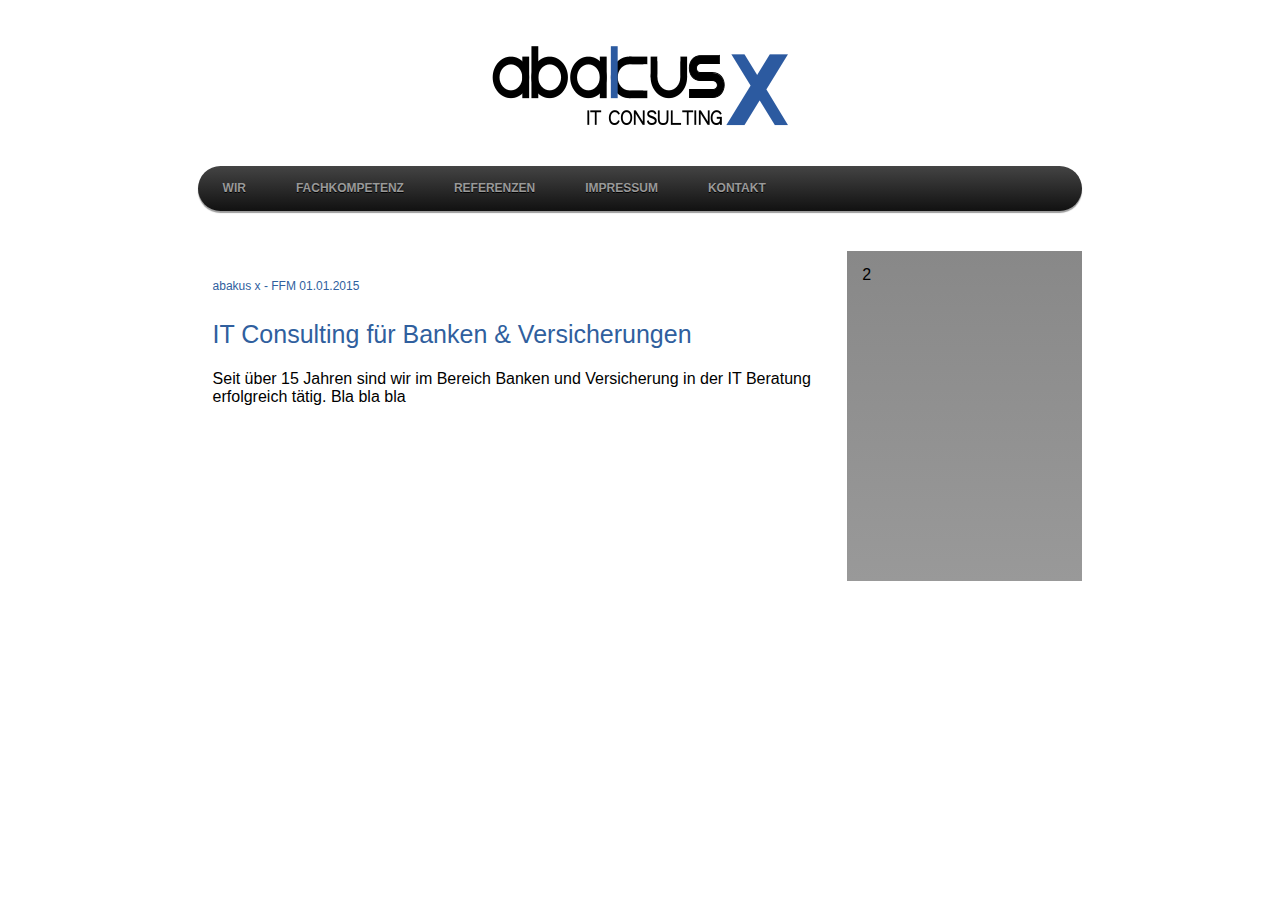
==== index.html @ 179d4328 "first commit" ====
<!DOCTYPE html>
<html lang="de">
<head>
    <meta charset="utf-8"> 
    <!--[if lt IE 9]>
        <script src="//html5shim.googlecode.com/svn/trunk/html5.js"></script>
    <![endif]-->
    <link rel="stylesheet" type="text/css" href="a1_styles.css">
    <link rel="stylesheet" type="text/css" href="a1_menue_styles.css">
	<title>abakus x - home</title>
</head>
<body>
    <header>
        <img id="logo" src="image/logoAbakusX_1.png" alt="abakus x">
        <ul id="menu">
            <li><a href="index.html">Wir</a></li>
            <li>
                <a>Fachkompetenz</a>
                <ul>
                    <li><a href="Fachkompetenz_PL.html">Projektleitung</a></li>
                    <li><a href="Fachkompetenz_BA.html">Business-Analyse</a></li>
                    <li><a href="Fachkompetenz_SE.html">Software-Entwicklung</a></li>
                    <li><a href="Fachkompetenz_TM.html">Testmanagement</a></li>
                </ul>
            </li>
            <li>
                <a href="#">Referenzen</a>                
                <ul>
                    <li><a href="Fachkompetenz_PL.html">Projektleitung</a></li>
                    <li><a href="Fachkompetenz_BA.html">Business-Analyse</a></li>
                    <li><a href="Fachkompetenz_SE.html">Software-Entwicklung</a></li>
                    <li><a href="Fachkompetenz_TM.html">Testmanagement</a></li>
                </ul>
            </li>
            <li><a href="impressum.html">Impressum</a></li>
            <li><a href="#">Kontakt</a></li>
        </ul> 
    </header>
    
    <main>
        <!-- Artikel-->
        <article>
            <h1>abakus x - FFM 01.01.2015</h1>
            <h2>IT Consulting für Banken & Versicherungen</h2>
            Seit über 15 Jahren sind wir im Bereich Banken und Versicherung in der IT Beratung erfolgreich tätig.
            Bla bla bla

            
        </article>
        <aside>
 
           2
            
        </aside>
    </main>

    <footer>
    
    </footer>
</body>
</html>
---- a1_styles.css ----
body{
    font-family: 'Roboto', sans-serif;
}

header{
    display: flex;
    flex-flow:column;
    margin-left: 15%;
    margin-right: 15%;

}

#logo{
    padding-top: 20px;
    padding-bottom: 20px;
    flex: 1 1 117px;
    align-self: center;
    
}

main{
    display: flex;
    flex-flow:row;
    margin-left: 15%;
    margin-right: 15%;
    margin-top: 20px;
    max-width: 900px;
}

article{
    flex: 3 1 0;
    min-height: 300px;
    margin-top: 20px;
    margin-right: 4px;
    padding: 15px 15px 15px 15px;
}
aside{
    flex: 1 1 0;
    min-height: 300px;
    background-color: #888;   
    background-image: linear-gradient(#888, #999);  
    margin-top: 20px;
    padding: 15px 15px 15px 15px;
}
h1{
    font:  12px/25px Arial, Helvetica;
    color: #305f9e;
}

h2{
    font:  25px Arial, Helvetica;
    color: #305f9e;
    padding: 0px 0px 0px 0px;
}
---- a1_menue_styles.css ----
#menu {
    width: 100%;
    margin: 0;
    padding: 10px 0 0 0;
    list-style: none;  
    background-color: #111;
    background-image: linear-gradient(#444, #111);
    border-radius: 50px;
    box-shadow: 0 2px 1px #9c9c9c;
}

#menu li {
    float: left;
    padding: 0 0 10px 0;
    position: relative;
}

#menu a {
    float: left;
    height: 25px;
    padding: 0 25px;
    color: #999;
    text-transform: uppercase;
    font: bold 12px/25px Arial, Helvetica;
    text-decoration: none;
    text-shadow: 0 1px 0 #000;
}

#menu li:hover > a {
    color: #fafafa;
}

*html #menu li a:hover { /* IE6 */
    color: #fafafa;
}

#menu li:hover > ul {
    display:block;
}

/* Sub-menu */
#menu ul {
    list-style: none;
    margin: 0;
    padding: 0;    
    display: none;
    position: absolute;
    top: 35px;
    left: 0;
    z-index: 99999;    
    background-color: #444;   
    background-image: linear-gradient(#444, #111);    
    -moz-border-radius: 5px;
    border-radius: 5px;
}

#menu ul li {
    float: none;
    margin: 0;
    padding: 0;
    display: block;  
    box-shadow: 0 1px 0 #111111, 
                0 2px 0 #777777;
}

#menu ul li:last-child { 
    box-shadow: none;    
}

#menu ul a {    
    padding: 10px;
    height: auto;
    line-height: 1;
    display: block;
    white-space: nowrap;
    float: none;
    text-transform: none;
}

*html #menu ul a { /* IE6 */   
    height: 10px;
    width: 150px;
}

*:first-child+html #menu ul a { /* IE7 */    
    height: 10px;
    width: 150px;
}

#menu ul a:hover {
    background-color: #0186ba;
    background-image: linear-gradient(#04acec, #0186ba);
}

#menu ul li:first-child a {
    border-radius: 5px 5px 0 0;
}

#menu ul li:first-child a:after {
    content: '';
    position: absolute;
    left: 30px;
    top: -8px;
    width: 0;
    height: 0;
    border-left: 5px solid transparent;
    border-right: 5px solid transparent;
    border-bottom: 8px solid #444;
}

#menu ul li:first-child a:hover:after {
    border-bottom-color: #04acec; 
}

#menu ul li:last-child a {
    border-radius: 0 0 5px 5px;
}

/* Clear floated elements */
#menu:after {
    visibility: hidden;
    display: block;
    font-size: 0;
    content: " ";
    clear: both;
    height: 0;
}

* html #menu             { zoom: 1; } /* IE6 */
*:first-child+html #menu { zoom: 1; } /* IE7 */
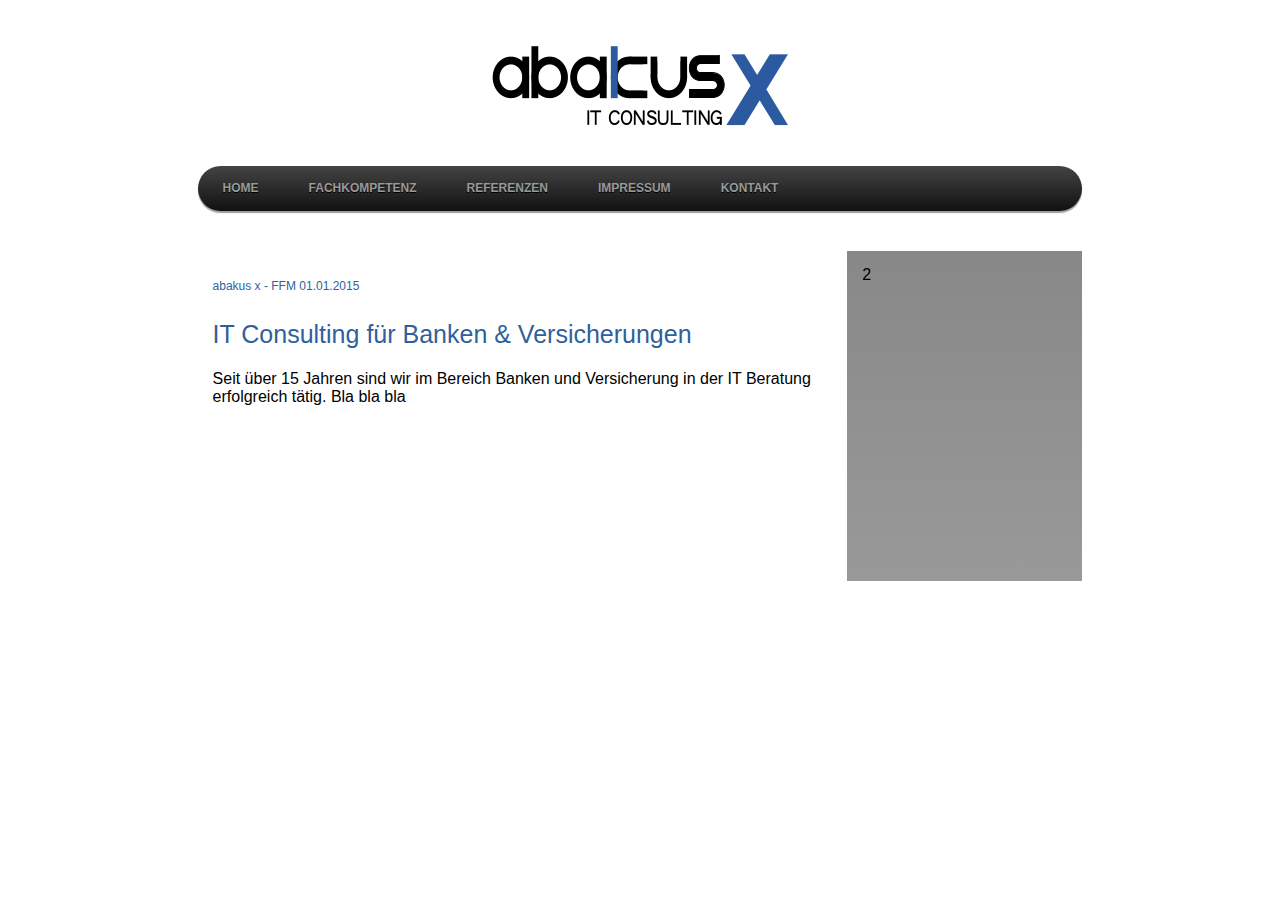
==== commit 9afe0074: "wir -> home" ====
--- a/index.html
+++ b/index.html
@@ -13,7 +13,8 @@
     <header>
         <img id="logo" src="image/logoAbakusX_1.png" alt="abakus x">
         <ul id="menu">
-            <li><a href="index.html">Wir</a></li>
+            <li>
+                <a href="index.html">Home</a></li>
             <li>
                 <a>Fachkompetenz</a>
                 <ul>
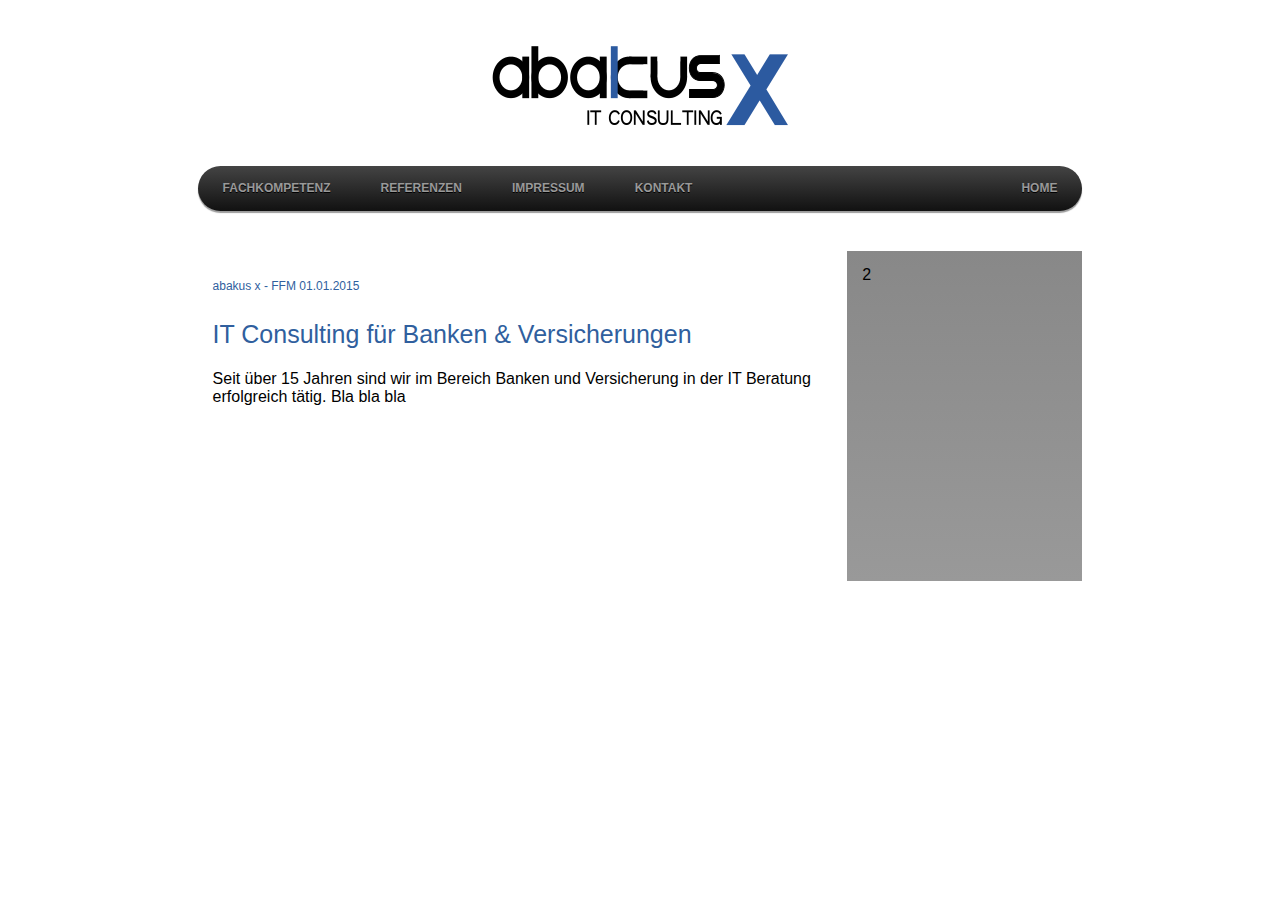
==== commit f7aafdab: "home is on the right now" ====
--- a/index.html
+++ b/index.html
@@ -13,8 +13,6 @@
     <header>
         <img id="logo" src="image/logoAbakusX_1.png" alt="abakus x">
         <ul id="menu">
-            <li>
-                <a href="index.html">Home</a></li>
             <li>
                 <a>Fachkompetenz</a>
                 <ul>
@@ -35,6 +33,7 @@
             </li>
             <li><a href="impressum.html">Impressum</a></li>
             <li><a href="#">Kontakt</a></li>
+            <lir><a href="index.html">Home</a></lir>
         </ul> 
     </header>
     
--- a/a1_menue_styles.css
+++ b/a1_menue_styles.css
@@ -15,8 +15,27 @@
     position: relative;
 }
 
+#menu lir {
+    float: right;
+    padding: 0 0 10px 0;
+    position: relative;
+}
+
+#menu lir:hover > a {
+    color: #fafafa;
+}
+
+*html #menu lir a:hover { /* IE6 */
+    color: #fafafa;
+}
+
+
+#menu lir:hover > ul {
+    display:block;
+}
+
 #menu a {
-    float: left;
+    float: right;
     height: 25px;
     padding: 0 25px;
     color: #999;
@@ -33,6 +52,7 @@
 *html #menu li a:hover { /* IE6 */
     color: #fafafa;
 }
+
 
 #menu li:hover > ul {
     display:block;
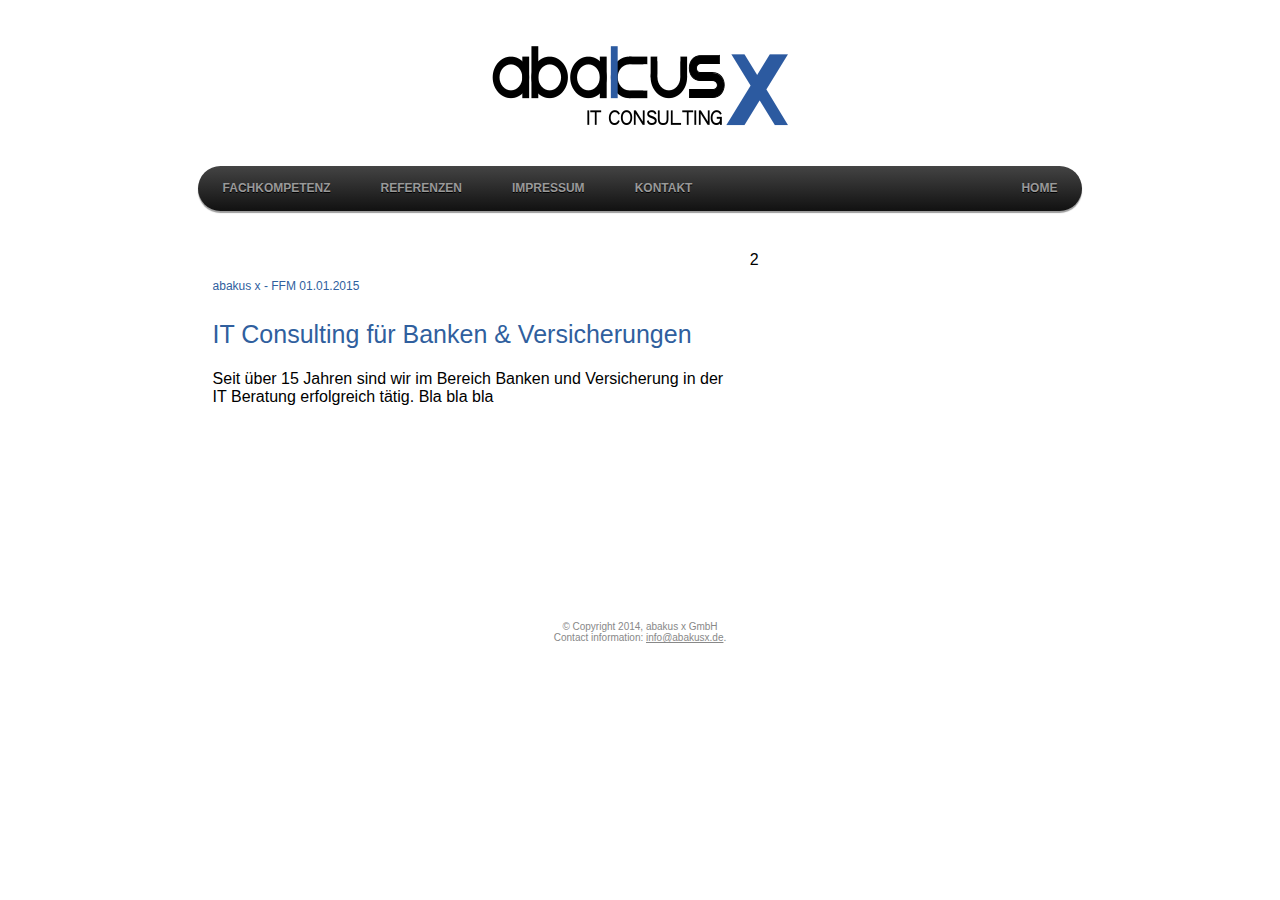
==== commit 7022fda0: "Change menu/ footer/ kontakt" ====
--- a/index.html
+++ b/index.html
@@ -32,7 +32,7 @@
                 </ul>
             </li>
             <li><a href="impressum.html">Impressum</a></li>
-            <li><a href="#">Kontakt</a></li>
+            <li><a href="Kontakt.html">Kontakt</a></li>
             <lir><a href="index.html">Home</a></lir>
         </ul> 
     </header>
@@ -55,7 +55,11 @@
     </main>
 
     <footer>
-    
+        <aside>
+            © Copyright 2014, abakus x GmbH
+            </br>
+            Contact information: <a href="mailto:info@abakusx.de">info@abakusx.de</a>.
+        </aside>
     </footer>
 </body>
 </html>--- a/a1_styles.css
+++ b/a1_styles.css
@@ -24,31 +24,47 @@
     margin-left: 15%;
     margin-right: 15%;
     margin-top: 20px;
-    max-width: 900px;
 }
 
-article{
+main article{
     flex: 3 1 0;
     min-height: 300px;
     margin-top: 20px;
     margin-right: 4px;
     padding: 15px 15px 15px 15px;
 }
-aside{
-    flex: 1 1 0;
-    min-height: 300px;
-    background-color: #888;   
-    background-image: linear-gradient(#888, #999);  
+main aside{
+    flex: 1 1 160px;
     margin-top: 20px;
-    padding: 15px 15px 15px 15px;
 }
-h1{
+main h1{
     font:  12px/25px Arial, Helvetica;
     color: #305f9e;
 }
 
-h2{
+main h2{
     font:  25px Arial, Helvetica;
     color: #305f9e;
     padding: 0px 0px 0px 0px;
-}+}
+
+footer{
+    display: flex;
+    flex-flow:column;
+    margin-top: 40px; 
+    margin-left: 15%;
+    margin-right: 15%;
+
+}
+
+footer aside{
+    flex: 1 1 0;
+    align-self: center;
+    text-align: center;
+    color: #888;
+    font-size: 10px;
+}
+
+footer aside a{
+    color: #888;
+}
--- a/a1_menue_styles.css
+++ b/a1_menue_styles.css
@@ -4,7 +4,7 @@
     padding: 10px 0 0 0;
     list-style: none;  
     background-color: #111;
-    background-image: linear-gradient(#444, #111);
+    background-image: linear-gradient(#444,#111);
     border-radius: 50px;
     box-shadow: 0 2px 1px #9c9c9c;
 }
@@ -69,7 +69,7 @@
     left: 0;
     z-index: 99999;    
     background-color: #444;   
-    background-image: linear-gradient(#444, #111);    
+    background-image: linear-gradient(#111, #305f9e);    
     -moz-border-radius: 5px;
     border-radius: 5px;
 }
@@ -109,7 +109,7 @@
 
 #menu ul a:hover {
     background-color: #0186ba;
-    background-image: linear-gradient(#04acec, #0186ba);
+    background-image: linear-gradient(#0186ba,#305f9e);
 }
 
 #menu ul li:first-child a {
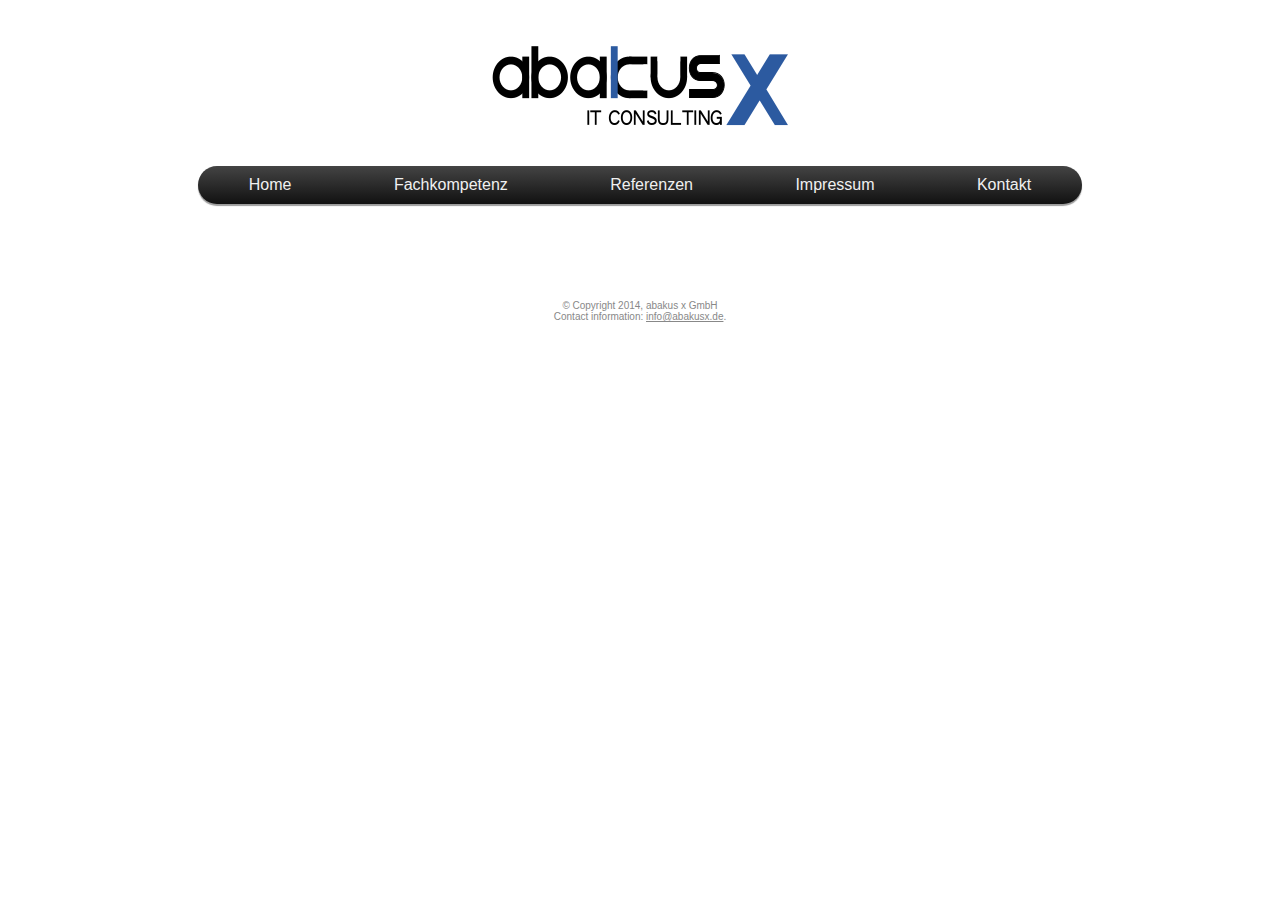
==== commit 42399ab5: "04.01 - update" ====
--- a/index.html
+++ b/index.html
@@ -7,51 +7,26 @@
     <![endif]-->
     <link rel="stylesheet" type="text/css" href="a1_styles.css">
     <link rel="stylesheet" type="text/css" href="a1_menue_styles.css">
-	<title>abakus x - home</title>
+	<title>abakus x - impressum</title>
 </head>
 <body>
     <header>
         <img id="logo" src="image/logoAbakusX_1.png" alt="abakus x">
-        <ul id="menu">
-            <li>
-                <a>Fachkompetenz</a>
-                <ul>
-                    <li><a href="Fachkompetenz_PL.html">Projektleitung</a></li>
-                    <li><a href="Fachkompetenz_BA.html">Business-Analyse</a></li>
-                    <li><a href="Fachkompetenz_SE.html">Software-Entwicklung</a></li>
-                    <li><a href="Fachkompetenz_TM.html">Testmanagement</a></li>
-                </ul>
-            </li>
-            <li>
-                <a href="#">Referenzen</a>                
-                <ul>
-                    <li><a href="Fachkompetenz_PL.html">Projektleitung</a></li>
-                    <li><a href="Fachkompetenz_BA.html">Business-Analyse</a></li>
-                    <li><a href="Fachkompetenz_SE.html">Software-Entwicklung</a></li>
-                    <li><a href="Fachkompetenz_TM.html">Testmanagement</a></li>
-                </ul>
-            </li>
-            <li><a href="impressum.html">Impressum</a></li>
-            <li><a href="Kontakt.html">Kontakt</a></li>
-            <lir><a href="index.html">Home</a></lir>
-        </ul> 
+        <nav>
+  <ul>
+    <li><a href="index.html">Home</a></li>
+    <li><a href="fachkompetenz.html">Fachkompetenz</a></li>
+    <li><a href="referenzen.html">Referenzen</a></li>
+    <li><a href="impressum.html">Impressum</a></li>
+    <li><a href="kontakt.html">Kontakt</a></li>
+  </ul>
+</nav>
     </header>
-    
     <main>
         <!-- Artikel-->
         <article>
-            <h1>abakus x - FFM 01.01.2015</h1>
-            <h2>IT Consulting für Banken & Versicherungen</h2>
-            Seit über 15 Jahren sind wir im Bereich Banken und Versicherung in der IT Beratung erfolgreich tätig.
-            Bla bla bla
 
-            
         </article>
-        <aside>
- 
-           2
-            
-        </aside>
     </main>
 
     <footer>
--- a/a1_styles.css
+++ b/a1_styles.css
@@ -1,3 +1,7 @@
+html {
+    overflow-y: scroll;
+}
+
 body{
     font-family: 'Roboto', sans-serif;
 }
@@ -13,30 +17,30 @@
 #logo{
     padding-top: 20px;
     padding-bottom: 20px;
-    flex: 1 1 117px;
     align-self: center;
-    
 }
 
 main{
-    display: flex;
-    flex-flow:row;
     margin-left: 15%;
     margin-right: 15%;
     margin-top: 20px;
 }
 
 main article{
-    flex: 3 1 0;
-    min-height: 300px;
+
     margin-top: 20px;
-    margin-right: 4px;
     padding: 15px 15px 15px 15px;
 }
+
+
 main aside{
-    flex: 1 1 160px;
-    margin-top: 20px;
+    margin: 5px;
+    padding: 15px;
+    display: inline-block;
+    vertical-align: top;
 }
+
+
 main h1{
     font:  12px/25px Arial, Helvetica;
     color: #305f9e;
@@ -54,7 +58,11 @@
     margin-top: 40px; 
     margin-left: 15%;
     margin-right: 15%;
-
+    clear:left;
+    margin-top:1em;
+    text-align:center;
+    padding:10px;
+    margin-bottom: 40px; 
 }
 
 footer aside{
@@ -67,4 +75,4 @@
 
 footer aside a{
     color: #888;
-}
+}--- a/a1_menue_styles.css
+++ b/a1_menue_styles.css
@@ -1,150 +1,88 @@
-#menu {
-    width: 100%;
-    margin: 0;
-    padding: 10px 0 0 0;
-    list-style: none;  
+nav {
+  background: #f0f0f0;
+  border-right: none;
+  width: 100%;
+  margin-bottom: 20px;
     background-color: #111;
     background-image: linear-gradient(#444,#111);
     border-radius: 50px;
     box-shadow: 0 2px 1px #9c9c9c;
+    align-self: center;
+    margin-left: 15%;
+    margin-right: 15%;
 }
 
-#menu li {
-    float: left;
-    padding: 0 0 10px 0;
-    position: relative;
+nav ul {
+  margin: 0;
+  padding: 0;
 }
 
-#menu lir {
-    float: right;
-    padding: 0 0 10px 0;
-    position: relative;
+nav ul li {
+  list-style: none;
+  text-align: center;
+
 }
 
-#menu lir:hover > a {
-    color: #fafafa;
+nav ul li:first-child {
+  border-left: none;
 }
 
-*html #menu lir a:hover { /* IE6 */
-    color: #fafafa;
+nav ul li:last-child {
+  border-bottom: none;
 }
 
-
-#menu lir:hover > ul {
-    display:block;
+nav ul li a {
+  display: block;
+  text-decoration: none;
+  color: #f0f0f0;
+  padding: 10px 0;
 }
 
-#menu a {
-    float: right;
-    height: 25px;
-    padding: 0 25px;
-    color: #999;
-    text-transform: uppercase;
-    font: bold 12px/25px Arial, Helvetica;
-    text-decoration: none;
-    text-shadow: 0 1px 0 #000;
+nav {
+  display: table;
+  table-layout: fixed;
 }
 
-#menu li:hover > a {
-    color: #fafafa;
+ul {
+  display: -webkit-flex;
+  display: -ms-flexbox;
+  display: flex;
+  -webkit-flex-direction: row;
+      -ms-flex-direction: row;
+          flex-direction: row;
 }
 
-*html #menu li a:hover { /* IE6 */
-    color: #fafafa;
+ul li {
+	-webkit-flex-grow: 1;
+	    -ms-flex-positive: 1;
+	        flex-grow: 1;
 }
 
-
-#menu li:hover > ul {
-    display:block;
+.x {
+  display: none;
 }
 
-/* Sub-menu */
-#menu ul {
-    list-style: none;
-    margin: 0;
-    padding: 0;    
-    display: none;
-    position: absolute;
-    top: 35px;
-    left: 0;
-    z-index: 99999;    
-    background-color: #444;   
-    background-image: linear-gradient(#111, #305f9e);    
-    -moz-border-radius: 5px;
-    border-radius: 5px;
+.p {
+  text-align: center;
+  font-size: 14px;
+  margin-top: 80px;
 }
 
-#menu ul li {
-    float: none;
-    margin: 0;
-    padding: 0;
-    display: block;  
-    box-shadow: 0 1px 0 #111111, 
-                0 2px 0 #777777;
+.d {
+  color: #ccc;
 }
 
-#menu ul li:last-child { 
-    box-shadow: none;    
-}
+@media (max-width: 580px) {
 
-#menu ul a {    
-    padding: 10px;
-    height: auto;
-    line-height: 1;
+  ul {
     display: block;
-    white-space: nowrap;
-    float: none;
-    text-transform: none;
-}
+  }
 
-*html #menu ul a { /* IE6 */   
-    height: 10px;
-    width: 150px;
-}
+  nav {
+    font-size: .8em;
+  }
 
-*:first-child+html #menu ul a { /* IE7 */    
-    height: 10px;
-    width: 150px;
-}
-
-#menu ul a:hover {
-    background-color: #0186ba;
-    background-image: linear-gradient(#0186ba,#305f9e);
-}
-
-#menu ul li:first-child a {
-    border-radius: 5px 5px 0 0;
-}
-
-#menu ul li:first-child a:after {
-    content: '';
-    position: absolute;
-    left: 30px;
-    top: -8px;
-    width: 0;
-    height: 0;
-    border-left: 5px solid transparent;
-    border-right: 5px solid transparent;
-    border-bottom: 8px solid #444;
-}
-
-#menu ul li:first-child a:hover:after {
-    border-bottom-color: #04acec; 
-}
-
-#menu ul li:last-child a {
-    border-radius: 0 0 5px 5px;
-}
-
-/* Clear floated elements */
-#menu:after {
-    visibility: hidden;
+  nav ul li {
     display: block;
-    font-size: 0;
-    content: " ";
-    clear: both;
-    height: 0;
-}
-
-* html #menu             { zoom: 1; } /* IE6 */
-*:first-child+html #menu { zoom: 1; } /* IE7 */+    border-bottom: 1px solid #ccc;
+  }
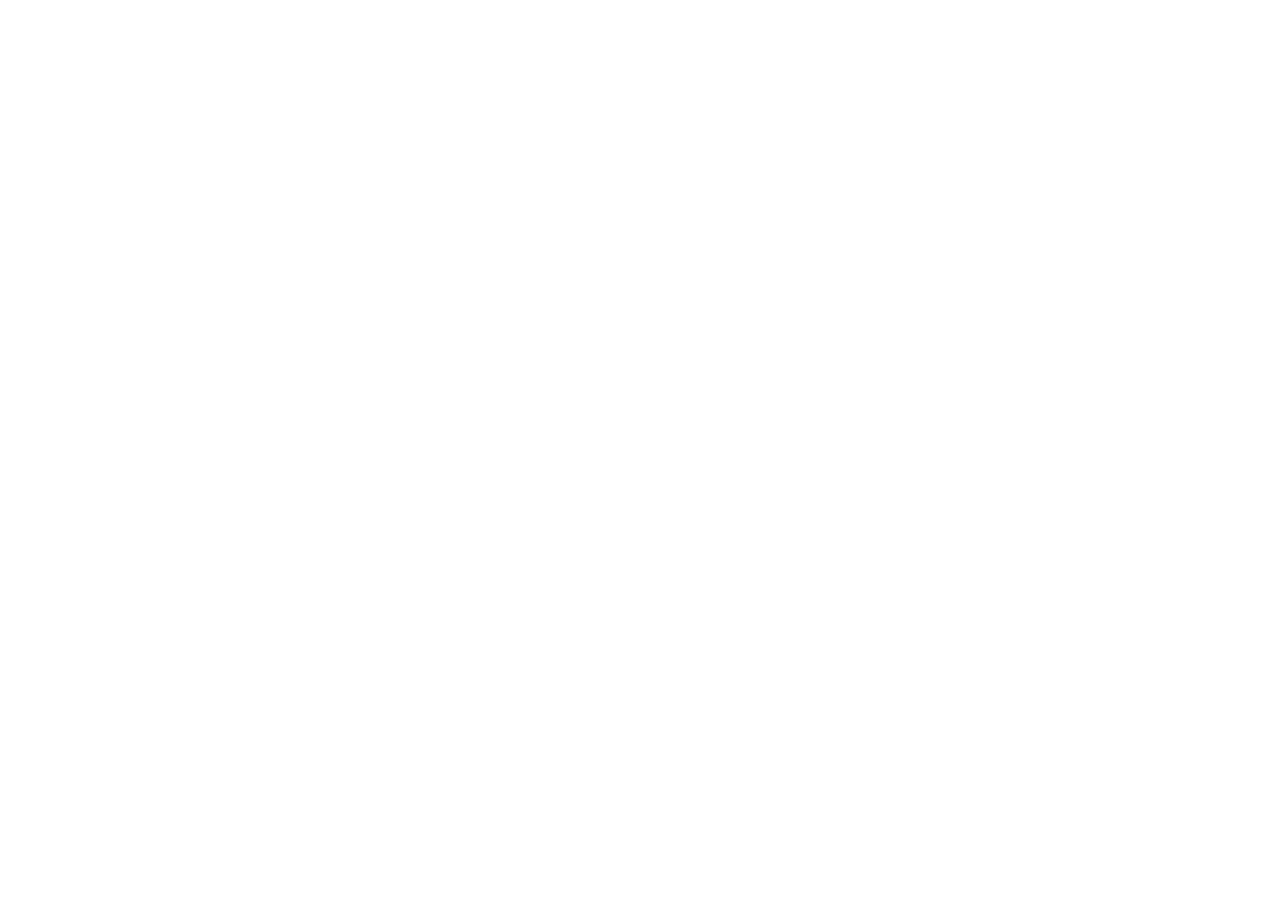
==== commit 3df9a681: "start of new version" ====
--- a/index.html
+++ b/index.html
@@ -1,40 +1,13 @@
-<!DOCTYPE html>
-<html lang="de">
+<!DOCTYPE HTML>
+<html lang="">
 <head>
-    <meta charset="utf-8"> 
-    <!--[if lt IE 9]>
-        <script src="//html5shim.googlecode.com/svn/trunk/html5.js"></script>
-    <![endif]-->
-    <link rel="stylesheet" type="text/css" href="a1_styles.css">
-    <link rel="stylesheet" type="text/css" href="a1_menue_styles.css">
-	<title>abakus x - impressum</title>
+    <meta charset="UTF-8">
+    <title>Nome do Documento</title>
+	<link rel="stylesheet" type="text/css" href="css/estilo.css">
 </head>
+    
 <body>
-    <header>
-        <img id="logo" src="image/logoAbakusX_1.png" alt="abakus x">
-        <nav>
-  <ul>
-    <li><a href="index.html">Home</a></li>
-    <li><a href="fachkompetenz.html">Fachkompetenz</a></li>
-    <li><a href="referenzen.html">Referenzen</a></li>
-    <li><a href="impressum.html">Impressum</a></li>
-    <li><a href="kontakt.html">Kontakt</a></li>
-  </ul>
-</nav>
-    </header>
-    <main>
-        <!-- Artikel-->
-        <article>
 
-        </article>
-    </main>
-
-    <footer>
-        <aside>
-            © Copyright 2014, abakus x GmbH
-            </br>
-            Contact information: <a href="mailto:info@abakusx.de">info@abakusx.de</a>.
-        </aside>
-    </footer>
+    
 </body>
-</html>+</html>
